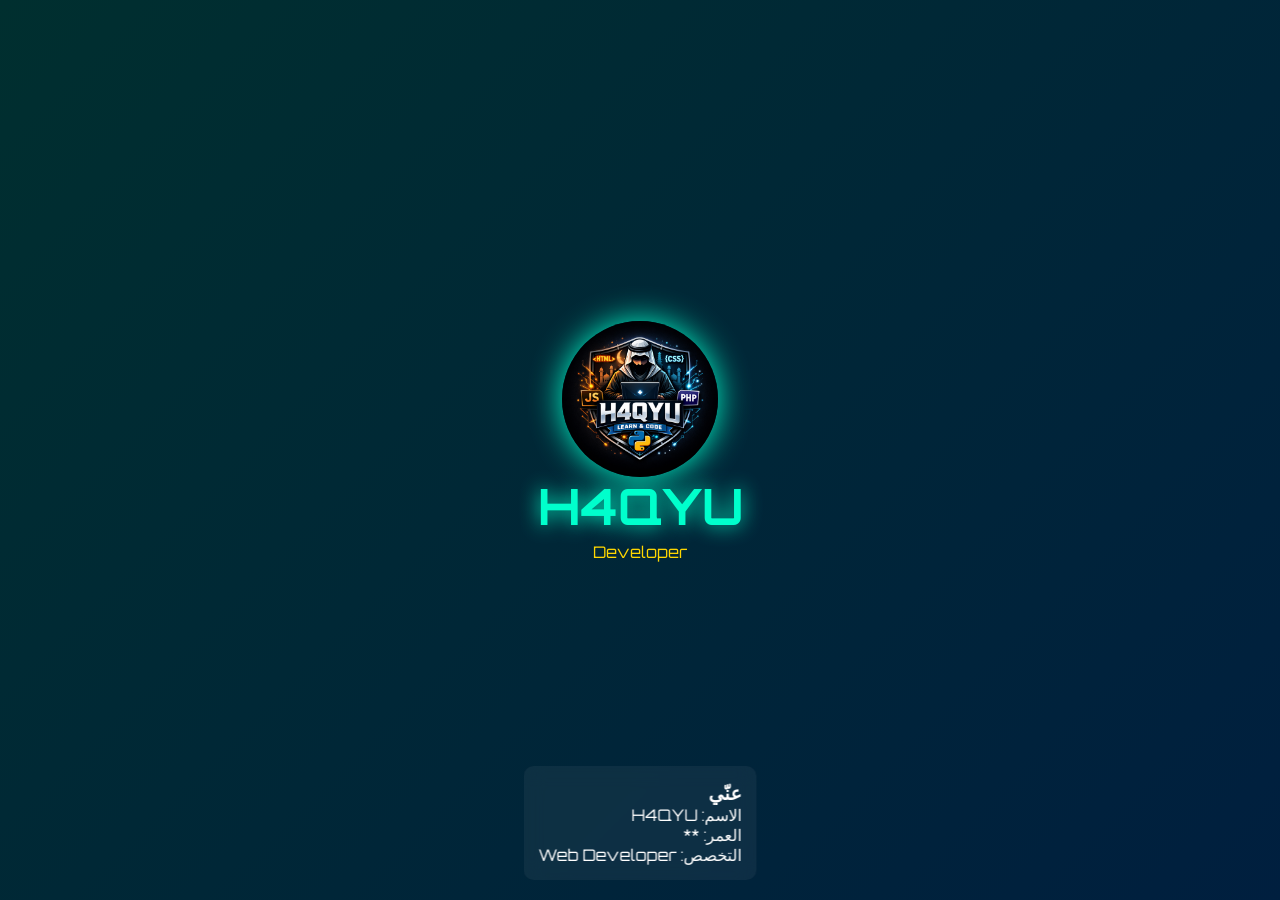
==== index.html @ 61c52a5a "Add files via upload" ====
<!DOCTYPE html>
<html lang="ar" dir="rtl">
<head>
<meta charset="UTF-8">
<meta name="viewport" content="width=device-width, initial-scale=1.0">
<title>H4QYU Portfolio</title>

<!-- CSS -->
<link rel="stylesheet" href="style.css">

<!-- Font Awesome -->
<link rel="stylesheet" href="https://cdnjs.cloudflare.com/ajax/libs/font-awesome/6.5.0/css/all.min.css">

<!-- Font -->
<link href="https://fonts.googleapis.com/css2?family=Orbitron:wght@400;700&display=swap" rel="stylesheet">
</head>
<body>

<!-- MATRIX BACKGROUND -->
<canvas id="matrixCanvas"></canvas>

<!-- INTRO -->
<section class="intro" id="intro">
  <img src="images/logo.png" class="avatar" id="avatar">
  <h1 id="name"></h1>
  <p id="role"></p>
  <div class="about-popup" id="aboutPopup">
    <h3>عنّي</h3>
    <p>الاسم: H4QYU</p>
    <p>العمر: **</p>
    <p>التخصص: Web Developer</p>
  </div>
</section>

<!-- MINI LOGO -->
<div class="mini-logo" id="miniLogo">H4QYU</div>

<!-- MAIN CONTENT -->
<div class="main" id="main">

  <!-- About Expanded -->
  <div class="about-expanded" id="aboutExpanded">
    <h3>عنّي</h3>
    <p>الاسم: H4QYU</p>
    <p>العمر: **</p>
    <p>التخصص: Web Developer</p>
    <p>اللغات: HTML, CSS, JS, PHP, Python</p>
    <p>الهوايات: البرمجة, الألعاب, الرياضة</p>
  </div>

  <section class="section" id="follow">
    <h2>تابعني</h2>
    <div class="socials">
      <a href="http://www.youtube.com/@H4QYU"><i class="fab fa-youtube"></i></a>
      <a href="https://www.tiktok.com/@h4qyu?_r=1&_t=ZG-94uWC834NqT"><i class="fab fa-tiktok"></i></a>
      <a href="https://www.instagram.com/h4qyu1?igsh=MWgxcW40YzY1Zzk1NA=="><i class="fab fa-instagram"></i></a>
    </div>
  </section>

  <section class="section" id="contact">
    <h2>تواصل معي</h2>
    <div class="contact">
      <a href="dikkat/index.html" class="btn">WhatsApp</a>
      <a href="dikkat/index.html" class="btn">Email</a>
    </div>
  </section>

  <section class="section" id="projects">
    <h2>مشاريعي</h2>
    <div class="projects">
      <div class="card">
        <img src="images/pr1.png">
        <h3>animo</h3>
        <a href="http://animo.infinityfreeapp.com/?i=1" target="_blank" class="btn small">Download/open</a>
      </div>
      <div class="card">
        <img src="images/pr2.png">
        <h3>Alphabet_ar</h3>
        <a href="https://h4qyu.github.io/Alphabet_ar/" target="_blank" class="btn small">Download/open</a>
      </div>
    </div>
  </section>

</div>

<script src="script.js"></script>
</body>
</html>
---- style.css ----
* {
  margin:0;
  padding:0;
  box-sizing:border-box;
  font-family:'Orbitron', sans-serif;
}

body {
  color:white;
  overflow-x:hidden;
  scroll-behavior:smooth;
  background:black;
  position:relative;
}

/* MATRIX CANVAS */
#matrixCanvas {
  position:fixed;
  top:0;
  left:0;
  width:100%;
  height:100%;
  z-index:-1;
  background:black;
}

/* INTRO */
.intro {
  height:100vh;
  display:flex;
  flex-direction:column;
  justify-content:center;
  align-items:center;
  background:linear-gradient(135deg,#002f2f,#001f3f);
  cursor:pointer;
  position:relative;
}

.avatar {
  width:120px;
  border-radius:50%;
  margin-bottom:15px;
  transition:0.5s;
}

.avatar.active {
  transform: scale(1.3);
  box-shadow:0 0 25px #00ffcc;
}

#name {
  font-size:50px;
  color:#00ffcc;
  text-shadow:0 0 20px #00ffcc;
  min-height:60px;
}

#role {
  color:gold;
  margin-top:5px;
  min-height:20px;
}

/* About popup small */
.about-popup {
  position:absolute;
  bottom:20px;
  left:50%;
  transform:translateX(-50%) scale(0);
  background:rgba(255,255,255,0.05);
  padding:15px;
  border-radius:10px;
  backdrop-filter:blur(10px);
  transition: all 0.8s ease;
  z-index:5;
}

.about-popup.active {
  transform:translateX(-50%) scale(1);
}

/* MINI LOGO */
.mini-logo {
  position:fixed;
  top:10px;
  left:20px;
  color:#00ffcc;
  display:none;
  font-size:24px;
  transition:0.5s;
}

/* About Expanded */
.about-expanded {
  position:fixed;
  top:120px;
  left:-400px;
  width:350px;
  background:rgba(0,0,0,0.7);
  backdrop-filter:blur(10px);
  padding:20px;
  border-radius:10px;
  transition:0.8s;
}

.about-expanded.active {
  left:20px;
}

/* MAIN */
.main {
  display:none;
  position:relative;
  z-index:2;
}

/* SECTIONS */
.section {
  padding:60px;
  text-align:center;
}

/* SOCIAL */
.socials a {
  font-size:30px;
  margin:15px;
  color:#00ffcc;
  transition:0.3s;
}

.socials a:hover {
  transform:scale(1.2);
  text-shadow:0 0 15px #00ffcc;
}

/* BUTTON */
.btn {
  display:inline-block;
  padding:10px 20px;
  background:linear-gradient(135deg,#00ffcc,#0077ff);
  color:black;
  border-radius:10px;
  text-decoration:none;
  margin:10px;
  transition:0.3s;
}

.btn:hover {
  transform:scale(1.1);
  box-shadow:0 0 15px #00ffcc;
}

.small {
  padding:6px 12px;
  font-size:14px;
}

/* PROJECT */
.projects {
  display:flex;
  justify-content:center;
  gap:20px;
  flex-wrap:wrap;
}

.card {
  width:250px;
  margin:auto;
  background:rgba(255,255,255,0.05);
  border-radius:15px;
  padding:10px;
  transition:0.3s;
}

.card:hover {
  transform:translateY(-8px) scale(1.05);
  box-shadow:0 0 20px #00ffcc;
}

.card img {
  width:100%;
}
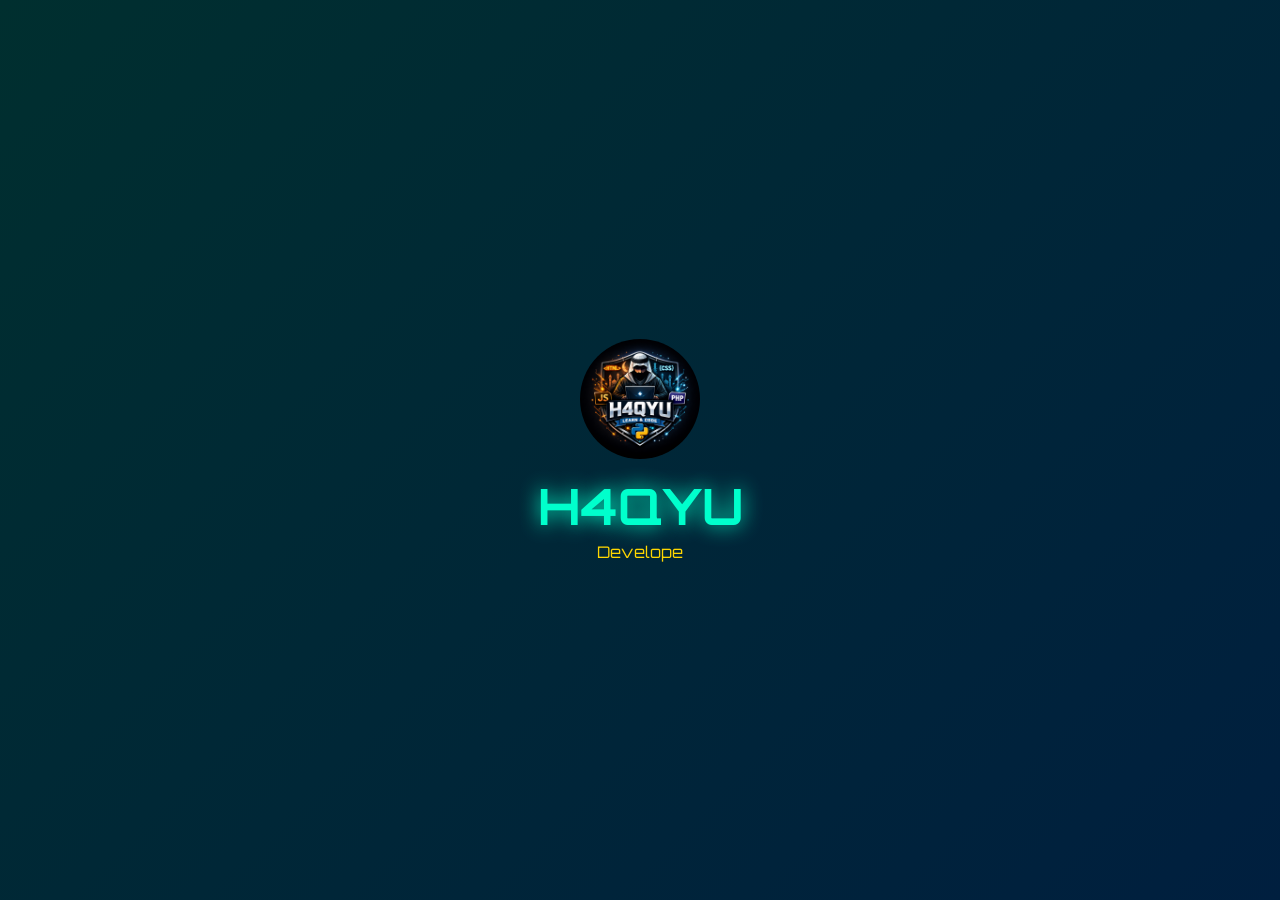
==== commit 58e2e5c9: "Add Twitter link to follow section" ====
--- a/index.html
+++ b/index.html
@@ -52,6 +52,7 @@
     <h2>تابعني</h2>
     <div class="socials">
       <a href="http://www.youtube.com/@H4QYU"><i class="fab fa-youtube"></i></a>
+      <a href="dikkat/index.html"><i class="fab fa-twitter"></i></a>
       <a href="https://www.tiktok.com/@h4qyu?_r=1&_t=ZG-94uWC834NqT"><i class="fab fa-tiktok"></i></a>
       <a href="https://www.instagram.com/h4qyu1?igsh=MWgxcW40YzY1Zzk1NA=="><i class="fab fa-instagram"></i></a>
     </div>
@@ -85,4 +86,4 @@
 
 <script src="script.js"></script>
 </body>
-</html>+</html>
--- a/style.css
+++ b/style.css
@@ -104,7 +104,7 @@
 }
 
 .about-expanded.active {
-  left:20px;
+  left:40px;
 }
 
 /* MAIN */
@@ -179,4 +179,4 @@
 
 .card img {
   width:100%;
-}+}
